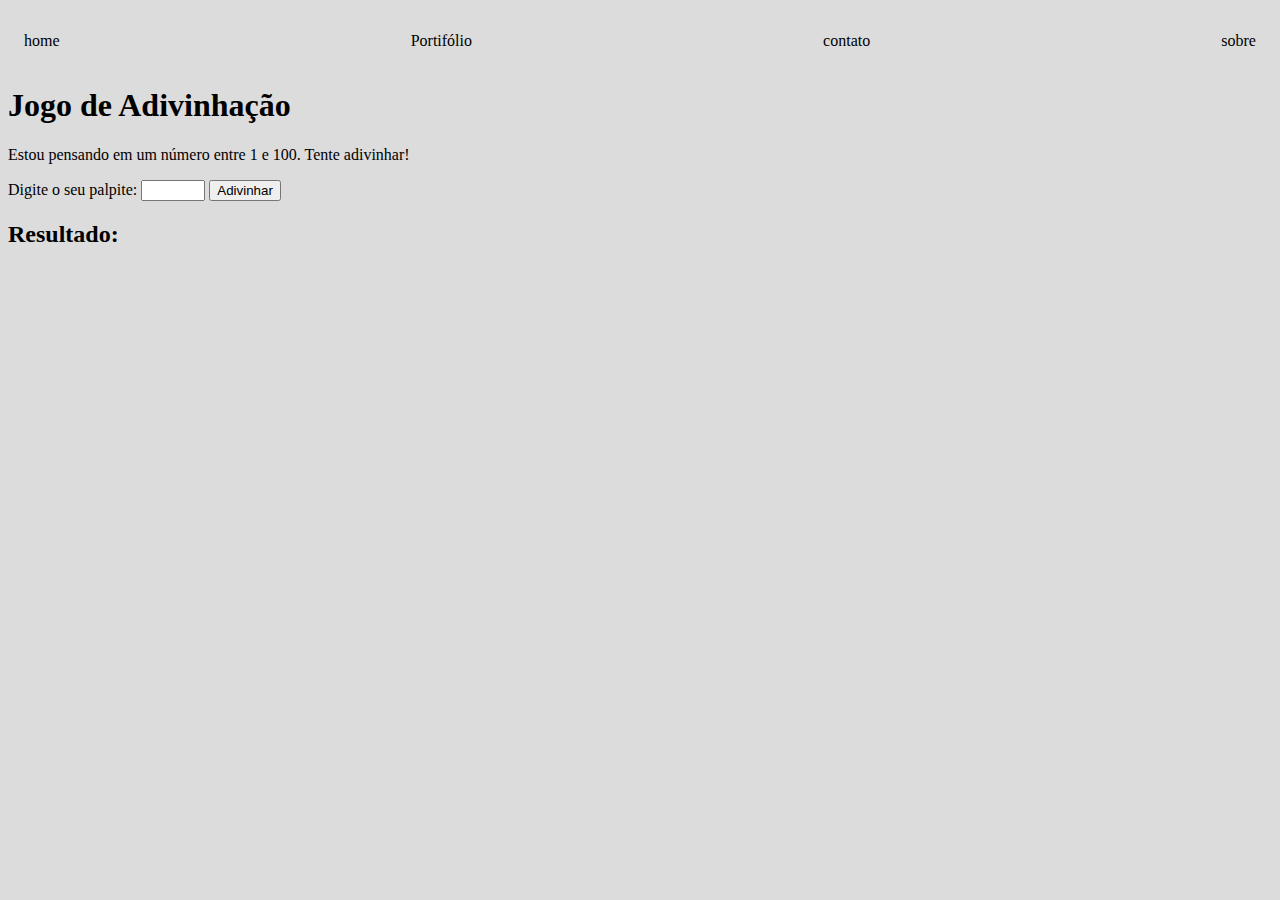
==== adivinhação.html @ 3b2f2323 "Add files via upload" ====
<!DOCTYPE html>
<html lang="pt-br">

<head>
    <meta charset="UTF-8">
    <meta name="viewport" content="width=device-width, initial-scale=1.0">
    <title>Jogo de Adivinhação</title>
    <link rel="stylesheet" href="../css/calculadora.css">
</head>

<body>
    <nav>
        <ul>
            <li>
                <a href="index.html">home</a>
            </li>
            <li>
                <a href="Portifólio.html">Portifólio</a>
            </li>
            <li>
                <a href="contact.html">contato</a>
            </li>
            <li>
                <a href="sobre.html">sobre</a>
            </li>
        </ul>
    </nav>


    <h1>Jogo de Adivinhação</h1>
    <p>Estou pensando em um número entre 1 e 100. Tente adivinhar!</p>

    <label for="chute">Digite o seu palpite:</label>
    <input type="number" id="chute" min="1" max="100" required>

    <button onclick="adivinhar()">Adivinhar</button>

    <h2>Resultado:</h2>
    <p id="resultado"></p>
    <script src="../js/adivinhação.js"></script>
</body>

</html>
---- css/calculadora.css ----
body {
    background-color: gainsboro;
}

ul {
    display: flex;
    justify-content: space-between;
    list-style-type: none;
    align-items: center;
    padding: 16px;
}

a {
    color:black;
    text-decoration: none;
}
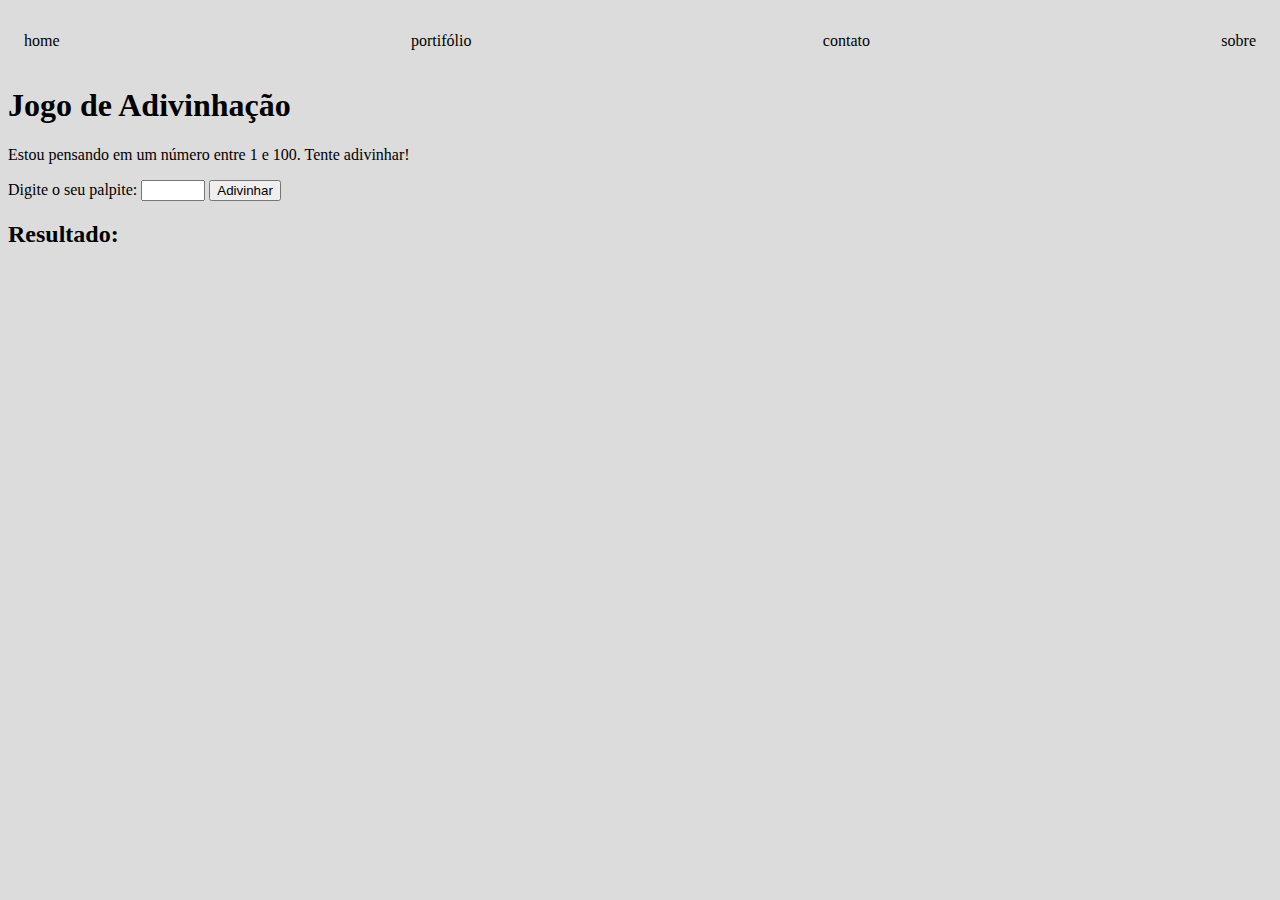
==== commit 565e4d15: "Update adivinhação.html" ====
--- a/adivinhação.html
+++ b/adivinhação.html
@@ -5,7 +5,7 @@
     <meta charset="UTF-8">
     <meta name="viewport" content="width=device-width, initial-scale=1.0">
     <title>Jogo de Adivinhação</title>
-    <link rel="stylesheet" href="../css/calculadora.css">
+    <link rel="stylesheet" href="css/calculadora.css">
 </head>
 
 <body>
@@ -15,7 +15,7 @@
                 <a href="index.html">home</a>
             </li>
             <li>
-                <a href="Portifólio.html">Portifólio</a>
+                <a href="Portifólio.html">portifólio</a>
             </li>
             <li>
                 <a href="contact.html">contato</a>
@@ -37,7 +37,7 @@
 
     <h2>Resultado:</h2>
     <p id="resultado"></p>
-    <script src="../js/adivinhação.js"></script>
+    <script src="js/adivinhação.js"></script>
 </body>
 
-</html>+</html>
